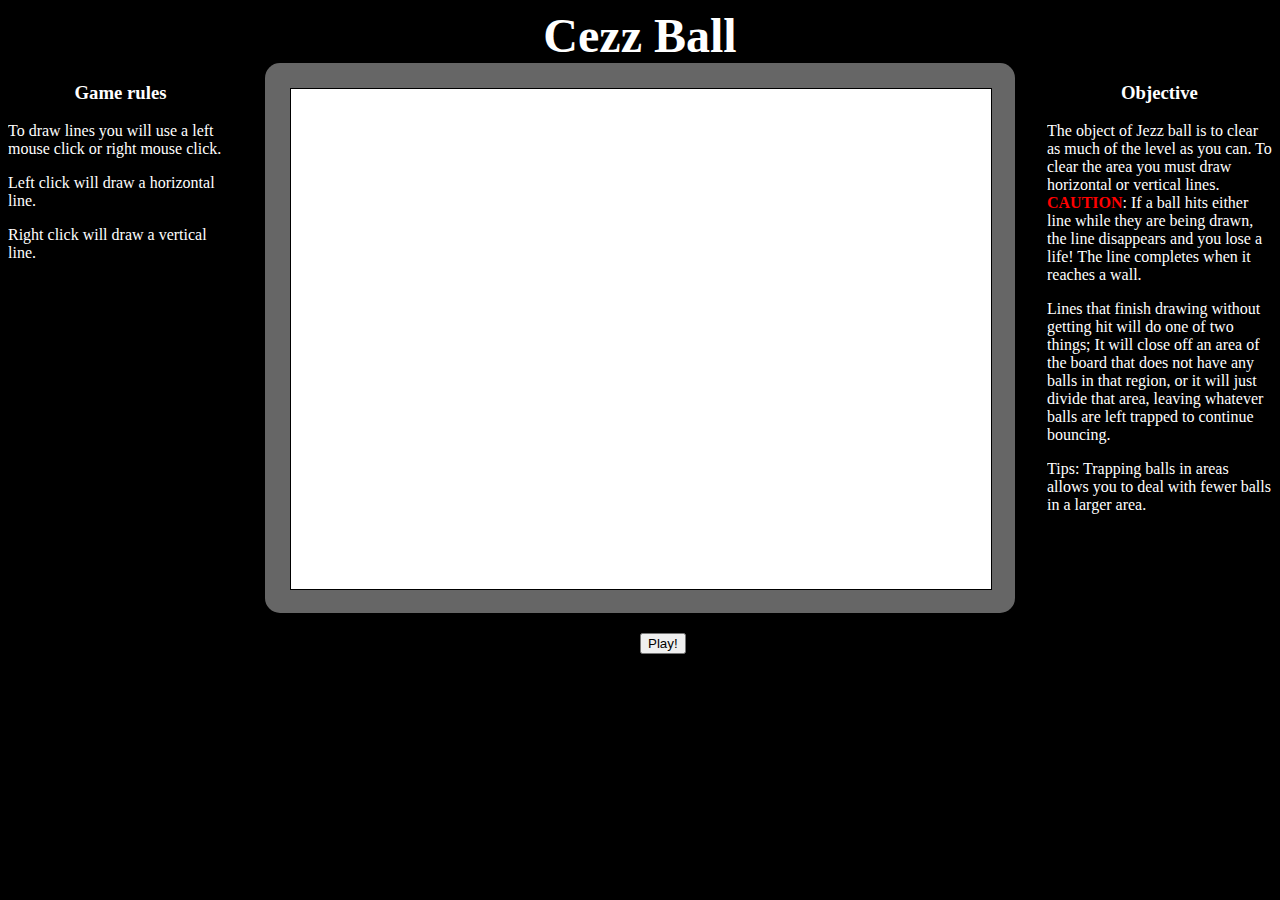
==== index.html @ ef188ffa "Floating text!! Rules on the left and objective on the right." ====
<!DOCTYPE html>
<html>
<head lang="en">
	<meta charset="UTF-8">
	<link rel="stylesheet" type="text/css" href="index.css" />
	<title>CezzBall</title>
</head>
<body>
	<h2><span id="Cezz">Cezz</span> <span id="Ball">Ball</span></h2>
	<div id="instructionsRight">
		<h3>Objective</h3>
		<p>The object of Jezz ball is to clear as much of the level as you can. To clear the area you must draw horizontal or vertical lines. <span id="caution">CAUTION</span>: If a ball hits either line while they are being drawn, the line disappears and you lose a life! The line completes when it reaches a wall.</p>
		<p>Lines that finish drawing without getting hit will do one of two things; It will close off an area of the board that does not have any balls in that region, or it will just divide that area, leaving whatever balls are left trapped to continue bouncing.</p>
		<p>Tips: Trapping balls in areas allows you to deal with fewer balls in a larger area. </p>
	</div>
	<div id="instructionsLeft">
		<h3>Game rules</h3>
		<p>To draw lines you will use a left mouse click or right mouse click.</p>
		<p>Left click will draw a horizontal line.</p>
		<p>Right click will draw a vertical line.</p>
	</div>
	<div id="canvas">
		<canvas id="myCanvas" style="border: solid; color: black; border-width: 1px;"></canvas><br>
	</div>
	<div class="centerit"><button type="button" onclick="startGame();">Play!</button></div>
	<script type="text/javascript" src="cezzball.js"></script>
</body>
</html>
---- index.css ----
body {
	background-color: #000;
	/*width: 700px;*/
	/*margin: auto;*/
}

div.centerit {
	width: 0px;
	margin: 20px auto 10px;
}

canvas {
	background-color: #FFF;
	margin: 25px;
	width: 700px;
	height: 500px;
}

h2 {
	font-size: 3em;
	text-align: center;
	color: white;
	margin: auto;
}

span#caution {
	font-weight: bold;
	color: red;
}

div#instructionsLeft {
	float: left;
	overflow: hidden;
	width: 225px;
	color: #FFF;
	margin-right: 5px;
}

div#instructionsRight {
	float: right;
	overflow: hidden;
	width: 225px;
	color: #FFF;
	margin-left: 5px;
}

h3 {
	text-align: center;
}

div#canvas {
	background-color: #666;
	width: 750px;
	height: 550px;
	margin-left: auto;
	margin-right: auto;
	border-radius: 15px;
	overflow: scroll;
}

span#Cezz {
	animation-name: swapcolors;
	animation-duration: 1s;
	animation-timing-function: linear;
	animation-direction: alternate;
	animation-iteration-count: infinite;
	animation-play-state: running;

	/* Safari and Chrome*/
	-webkit-animation-name: swapcolors;
	-webkit-animation-duration: 2s;
	-webkit-animation-timing-function: linear;
	-webkit-animation-direction: alternate;
	-webkit-animation-iteration-count: infinite;
	-webkit-animation-play-state: running;
}

span#Ball {
	animation-name: swapcolors;
	animation-duration: 1s;
	animation-timing-function: linear;
	animation-direction: alternate;
	animation-iteration-count: infinite;
	animation-play-state: running;

	/* Safari and Chrome*/
	-webkit-animation-name: swapcolors;
	-webkit-animation-duration: 2s;
	-webkit-animation-timing-function: linear;
	-webkit-animation-direction: alternate-reverse;
	-webkit-animation-iteration-count: infinite;
	-webkit-animation-play-state: running;
}

@keyframes swapcolors {
	0%		{color: red;}
	100%	{color: white;}
}

@-webkit-keyframes swapcolors {
	0%		{color: red;}
	100%	{color: white;}
}
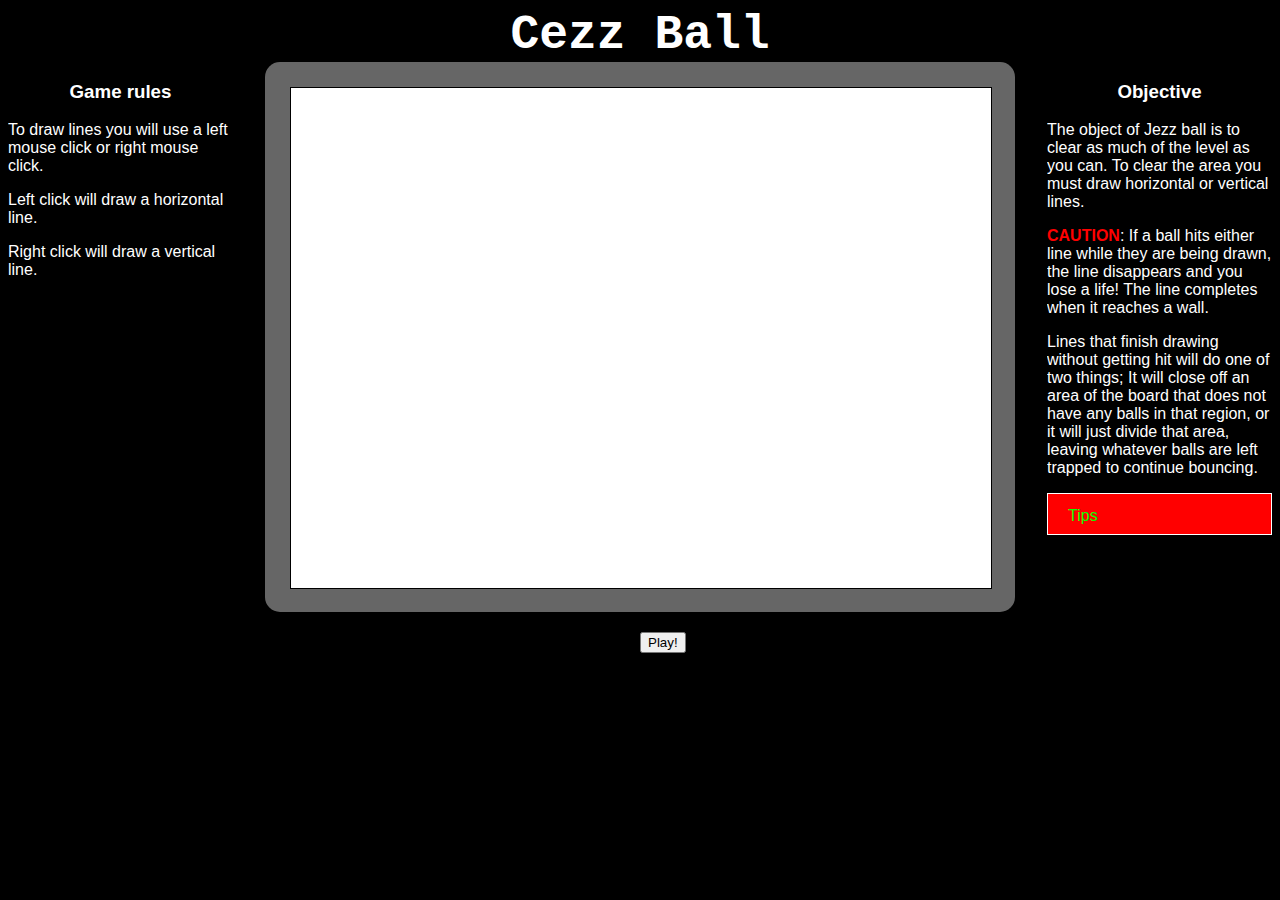
==== commit 48dde46c: "WORKING ACCORDIAN" ====
--- a/index.html
+++ b/index.html
@@ -9,9 +9,16 @@
 	<h2><span id="Cezz">Cezz</span> <span id="Ball">Ball</span></h2>
 	<div id="instructionsRight">
 		<h3>Objective</h3>
-		<p>The object of Jezz ball is to clear as much of the level as you can. To clear the area you must draw horizontal or vertical lines. <span id="caution">CAUTION</span>: If a ball hits either line while they are being drawn, the line disappears and you lose a life! The line completes when it reaches a wall.</p>
+		<p>The object of Jezz ball is to clear as much of the level as you can. To clear the area you must draw horizontal or vertical lines.</p> 
+		<p><span id="caution">CAUTION</span>: If a ball hits either line while they are being drawn, the line disappears and you lose a life! The line completes when it reaches a wall.</p>
 		<p>Lines that finish drawing without getting hit will do one of two things; It will close off an area of the board that does not have any balls in that region, or it will just divide that area, leaving whatever balls are left trapped to continue bouncing.</p>
-		<p>Tips: Trapping balls in areas allows you to deal with fewer balls in a larger area. </p>
+		<section class="accordianVertical">
+			<input id="accordian" name="accordian" type="checkbox" />
+			<label for="accordian">Tips</label>
+			<div class="accordianDrop">
+				<p>Trapping balls in areas allows you to deal with fewer balls in a larger area. </p>
+			</div>
+		</section>
 	</div>
 	<div id="instructionsLeft">
 		<h3>Game rules</h3>
@@ -20,7 +27,7 @@
 		<p>Right click will draw a vertical line.</p>
 	</div>
 	<div id="canvas">
-		<canvas id="myCanvas" style="border: solid; color: black; border-width: 1px;"></canvas><br>
+		<canvas id="myCanvas" style="border: solid; color: black; border-width: 1px;" oncontextmenu="return false;"></canvas><br>
 	</div>
 	<div class="centerit"><button type="button" onclick="startGame();">Play!</button></div>
 	<script type="text/javascript" src="cezzball.js"></script>
--- a/index.css
+++ b/index.css
@@ -1,7 +1,5 @@
 body {
 	background-color: #000;
-	/*width: 700px;*/
-	/*margin: auto;*/
 }
 
 div.centerit {
@@ -21,6 +19,7 @@
 	text-align: center;
 	color: white;
 	margin: auto;
+	font-family: Courier, monospace, serif;
 }
 
 span#caution {
@@ -44,6 +43,14 @@
 	margin-left: 5px;
 }
 
+p, h3, h4, label {
+	font-family: Helvetica, sans-serif;
+}
+
+h4 {
+	color: #09FF00;
+}
+
 h3 {
 	text-align: center;
 }
@@ -55,7 +62,73 @@
 	margin-left: auto;
 	margin-right: auto;
 	border-radius: 15px;
-	overflow: scroll;
+}
+
+section.accordianVertical {
+	width: 225px;
+	margin: 10px auto;
+
+}
+
+section.accordianVertical label {
+	padding: 5px 20px;
+	position: relative;
+	display: block;
+	height: 30px;
+	cursor: pointer;
+	color: #09FF00;
+	line-height: 33px;
+	background: red;
+	border: 1px solid white;
+}
+
+section.accordianVertical label:hover {
+	background: white;
+}
+
+section.accordianVertical input + label {
+	-webkit-transition:all 0.3s ease-in-out;
+	-moz-transition:all 0.3s ease-in-out;
+	-o-transition:all 0.3s ease-in-out;
+	-ms-transition:all 0.3s ease-in-out;
+	transition:all 0.3s ease-in-out;
+}
+
+section.accordianVertical input:checked + label,
+section.accordianVertical input:checked + label:hover {
+	background: blue;
+	color: red;
+}
+
+section.accordianVertical input  {
+	display: none;
+}
+
+section.accordianVertical div.accordianDrop {
+	background: white;
+	overflow: hidden;
+	height: 0px;
+	-webkit-transition:all 0.3s ease-in-out;
+	-moz-transition:all 0.3s ease-in-out;
+	-o-transition:all 0.3s ease-in-out;
+	-ms-transition:all 0.3s ease-in-out;
+	transition:all 0.3s ease-in-out;
+}
+
+section.accordianVertical div.accordianDrop p {
+	color: green;
+	line-height: 23px;
+	font-size: 14px;
+	padding: 10px; 
+}
+
+section.accordianVertical input:checked ~ div.accordianDrop {
+	height: 150px;
+	-webkit-transition:all 0.5s ease-in-out;
+	-moz-transition:all 0.5s ease-in-out;
+	-o-transition:all 0.5s ease-in-out;
+	-ms-transition:all 0.5s ease-in-out;
+	transition:all 0.5s ease-in-out;	
 }
 
 span#Cezz {
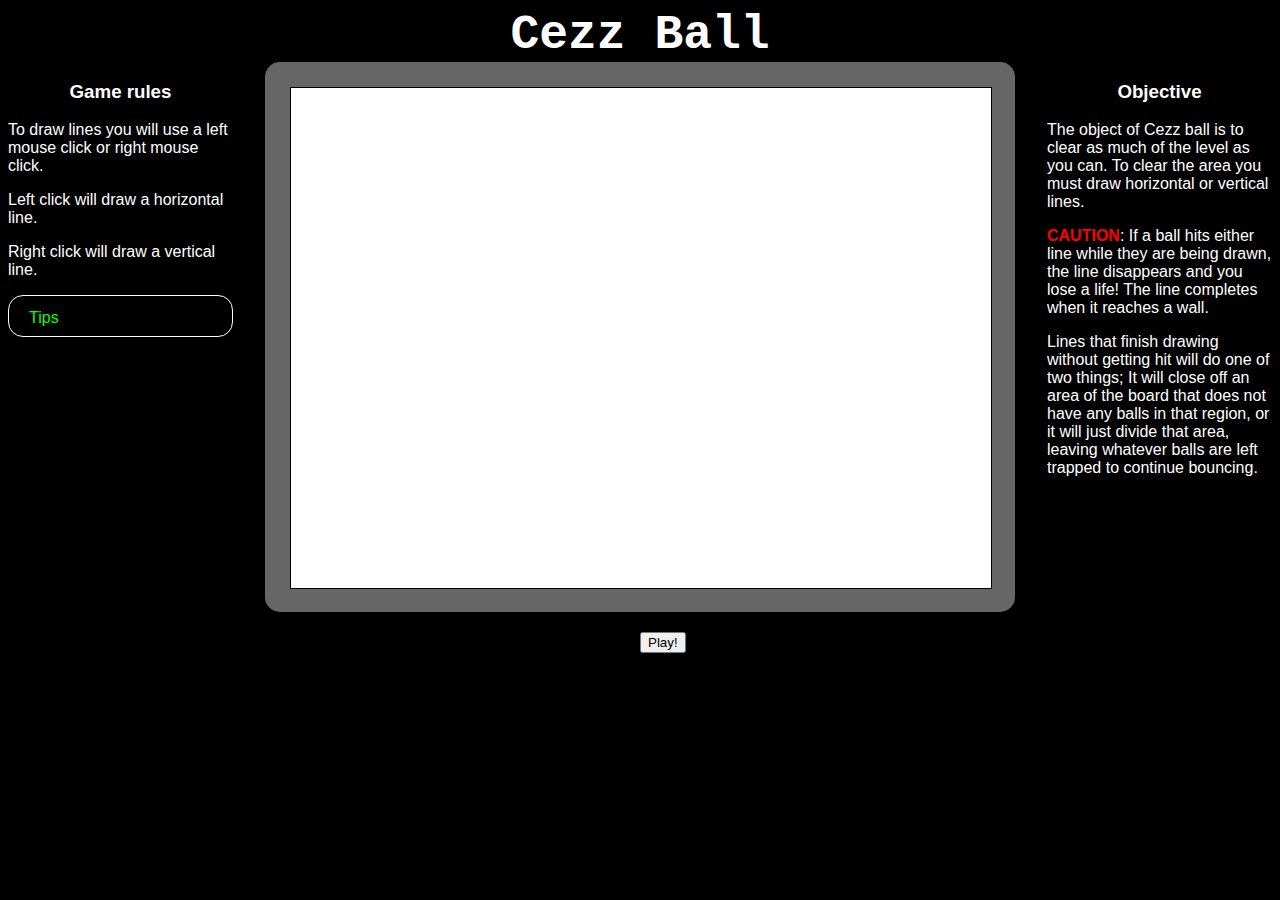
==== commit 928d3c0d: "Whole bunch of skeleton functions, kinda laying out how to do these things." ====
--- a/index.html
+++ b/index.html
@@ -9,9 +9,15 @@
 	<h2><span id="Cezz">Cezz</span> <span id="Ball">Ball</span></h2>
 	<div id="instructionsRight">
 		<h3>Objective</h3>
-		<p>The object of Jezz ball is to clear as much of the level as you can. To clear the area you must draw horizontal or vertical lines.</p> 
+		<p>The object of Cezz ball is to clear as much of the level as you can. To clear the area you must draw horizontal or vertical lines.</p> 
 		<p><span id="caution">CAUTION</span>: If a ball hits either line while they are being drawn, the line disappears and you lose a life! The line completes when it reaches a wall.</p>
 		<p>Lines that finish drawing without getting hit will do one of two things; It will close off an area of the board that does not have any balls in that region, or it will just divide that area, leaving whatever balls are left trapped to continue bouncing.</p>
+	</div>
+	<div id="instructionsLeft">
+		<h3>Game rules</h3>
+		<p>To draw lines you will use a left mouse click or right mouse click.</p>
+		<p>Left click will draw a horizontal line.</p>
+		<p>Right click will draw a vertical line.</p>
 		<section class="accordianVertical">
 			<input id="accordian" name="accordian" type="checkbox" />
 			<label for="accordian">Tips</label>
@@ -20,12 +26,6 @@
 			</div>
 		</section>
 	</div>
-	<div id="instructionsLeft">
-		<h3>Game rules</h3>
-		<p>To draw lines you will use a left mouse click or right mouse click.</p>
-		<p>Left click will draw a horizontal line.</p>
-		<p>Right click will draw a vertical line.</p>
-	</div>
 	<div id="canvas">
 		<canvas id="myCanvas" style="border: solid; color: black; border-width: 1px;" oncontextmenu="return false;"></canvas><br>
 	</div>
--- a/index.css
+++ b/index.css
@@ -78,12 +78,12 @@
 	cursor: pointer;
 	color: #09FF00;
 	line-height: 33px;
-	background: red;
 	border: 1px solid white;
+	border-radius: 15px;
 }
 
 section.accordianVertical label:hover {
-	background: white;
+	background: #666;
 }
 
 section.accordianVertical input + label {
@@ -96,8 +96,8 @@
 
 section.accordianVertical input:checked + label,
 section.accordianVertical input:checked + label:hover {
-	background: blue;
-	color: red;
+	background: #999;
+	color: #09FF00;
 }
 
 section.accordianVertical input  {
@@ -105,7 +105,9 @@
 }
 
 section.accordianVertical div.accordianDrop {
-	background: white;
+	background: #999;
+	width: 195px;
+	margin-left: 15px;
 	overflow: hidden;
 	height: 0px;
 	-webkit-transition:all 0.3s ease-in-out;
@@ -116,8 +118,7 @@
 }
 
 section.accordianVertical div.accordianDrop p {
-	color: green;
-	line-height: 23px;
+	color: #09FF00;
 	font-size: 14px;
 	padding: 10px; 
 }
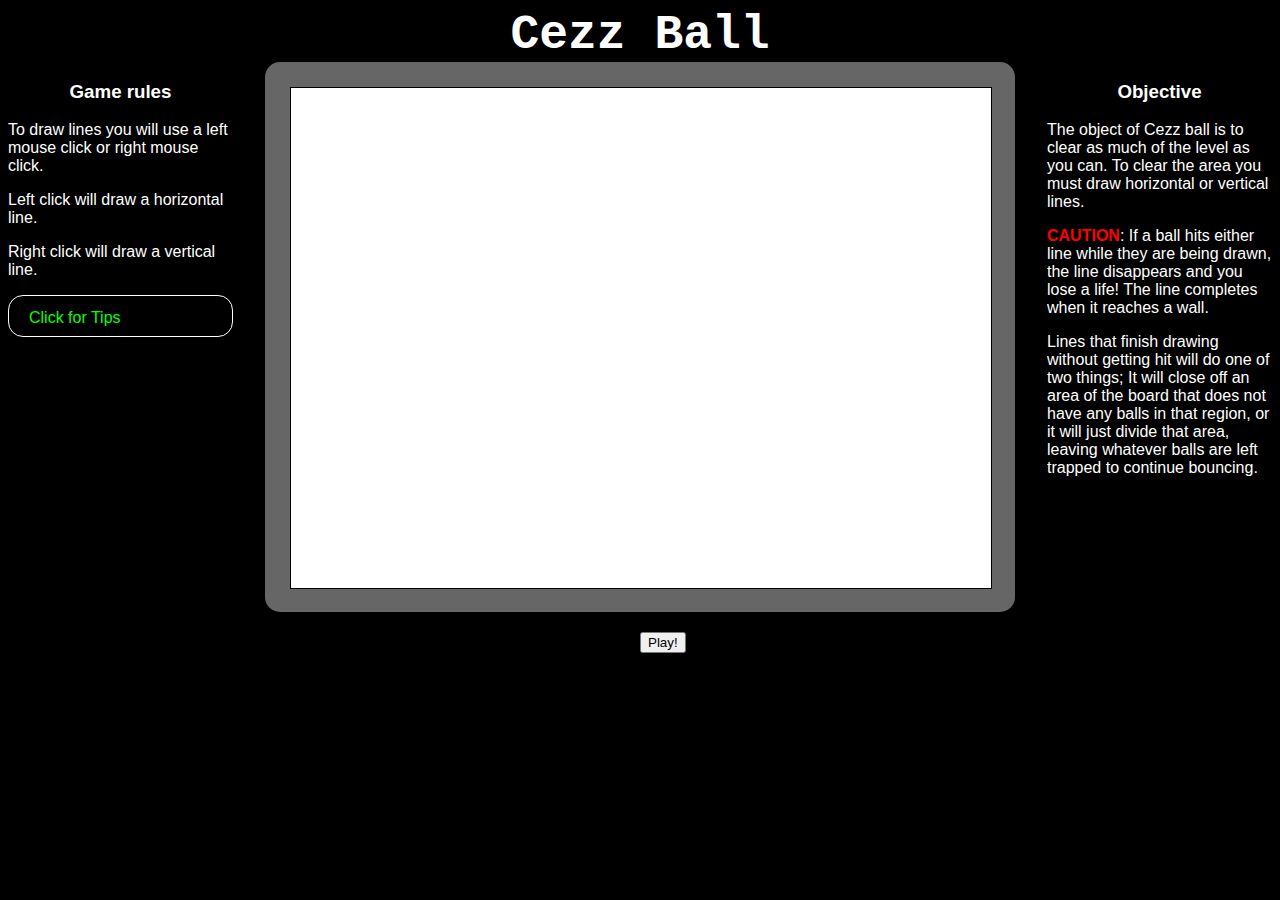
==== commit 51df4c74: "Click for tips!" ====
--- a/index.html
+++ b/index.html
@@ -20,7 +20,7 @@
 		<p>Right click will draw a vertical line.</p>
 		<section class="accordianVertical">
 			<input id="accordian" name="accordian" type="checkbox" />
-			<label for="accordian">Tips</label>
+			<label for="accordian">Click for Tips</label>
 			<div class="accordianDrop">
 				<p>Trapping balls in areas allows you to deal with fewer balls in a larger area. </p>
 			</div>
--- a/index.css
+++ b/index.css
@@ -124,7 +124,7 @@
 }
 
 section.accordianVertical input:checked ~ div.accordianDrop {
-	height: 150px;
+	height: 85px;
 	-webkit-transition:all 0.5s ease-in-out;
 	-moz-transition:all 0.5s ease-in-out;
 	-o-transition:all 0.5s ease-in-out;
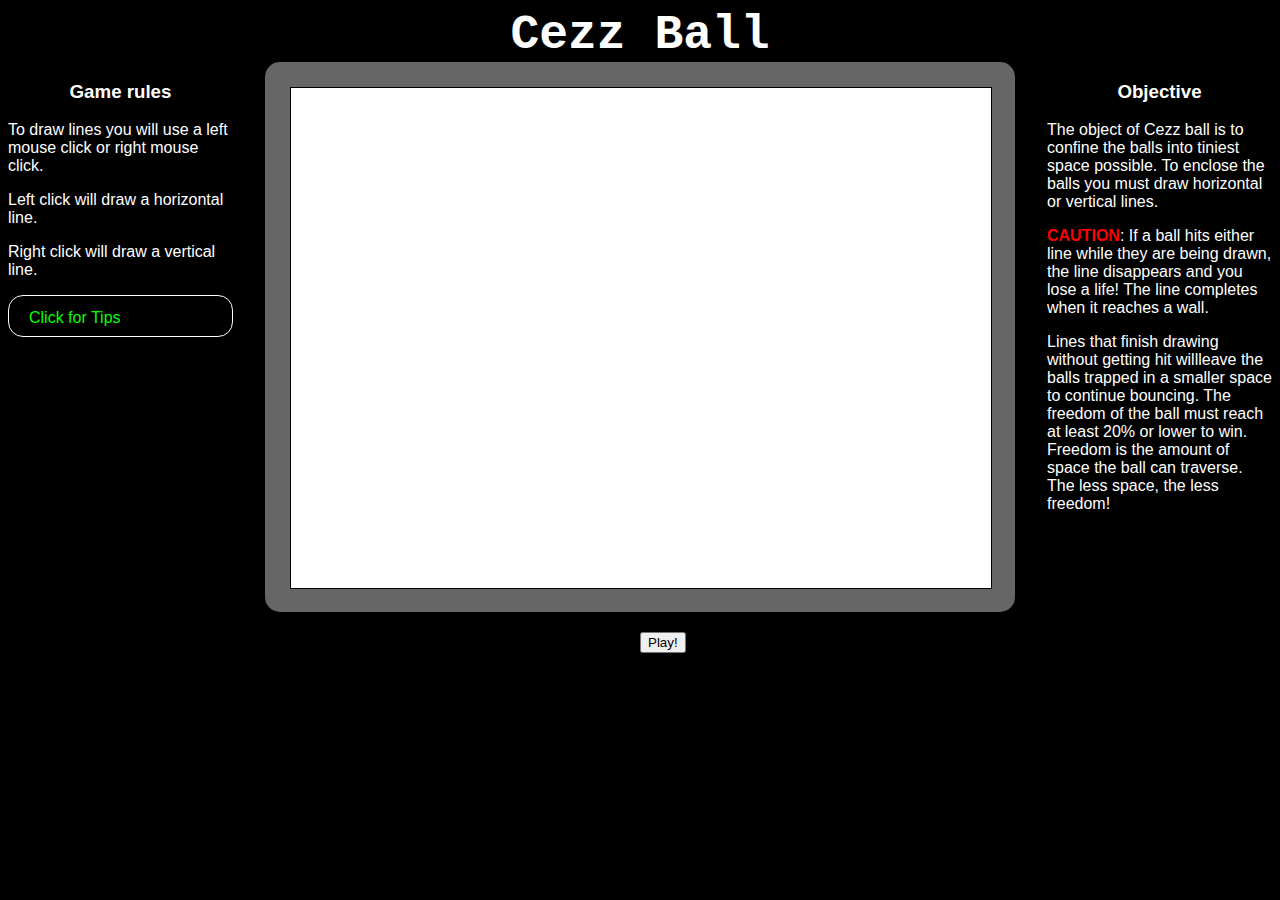
==== commit 15e9dea7: "Play button is disabled after pressing play, updated objectives and tips" ====
--- a/index.html
+++ b/index.html
@@ -8,13 +8,13 @@
 <body>
 	<h2><span id="Cezz">Cezz</span> <span id="Ball">Ball</span></h2>
 	<div id="instructionsRight">
-		<h3>Objective</h3>
-		<p>The object of Cezz ball is to clear as much of the level as you can. To clear the area you must draw horizontal or vertical lines.</p> 
+		<h3 id="counterClock">Objective</h3>
+		<p>The object of Cezz ball is to confine the balls into tiniest space possible. To enclose the balls you must draw horizontal or vertical lines.</p> 
 		<p><span id="caution">CAUTION</span>: If a ball hits either line while they are being drawn, the line disappears and you lose a life! The line completes when it reaches a wall.</p>
-		<p>Lines that finish drawing without getting hit will do one of two things; It will close off an area of the board that does not have any balls in that region, or it will just divide that area, leaving whatever balls are left trapped to continue bouncing.</p>
+		<p>Lines that finish drawing without getting hit willleave the balls trapped in a smaller space to continue bouncing. The freedom of the ball must reach at least 20% or lower to win. Freedom is the amount of space the ball can traverse. The less space, the less freedom!</p>
 	</div>
 	<div id="instructionsLeft">
-		<h3>Game rules</h3>
+		<h3 id="clock">Game rules</h3>
 		<p>To draw lines you will use a left mouse click or right mouse click.</p>
 		<p>Left click will draw a horizontal line.</p>
 		<p>Right click will draw a vertical line.</p>
@@ -22,14 +22,14 @@
 			<input id="accordian" name="accordian" type="checkbox" />
 			<label for="accordian">Click for Tips</label>
 			<div class="accordianDrop">
-				<p>Trapping balls in areas allows you to deal with fewer balls in a larger area. </p>
+				<p>Trapping one or two balls in a smaller area allows you to deal with fewer balls in a larger area. </p>
 			</div>
 		</section>
 	</div>
 	<div id="canvas">
 		<canvas id="myCanvas" style="border: solid; color: black; border-width: 1px;" oncontextmenu="return false;"></canvas><br>
 	</div>
-	<div class="centerit"><button type="button" onclick="startGame();">Play!</button></div>
+	<div class="centerit"><button id="startButton" type="button" onclick="startGame();">Play!</button></div>
 	<script type="text/javascript" src="cezzball.js"></script>
 </body>
 </html>
--- a/index.css
+++ b/index.css
@@ -47,12 +47,78 @@
 	font-family: Helvetica, sans-serif;
 }
 
-h4 {
-	color: #09FF00;
-}
-
 h3 {
 	text-align: center;
+}
+
+h4 {
+	color: #09FF00;
+}
+
+h3#counterClock {
+	animation-name: counterClockwiseShadow;
+	animation-duration: 3s;
+	animation-timing-function: linear;
+	/*animation-direction: alternate;*/
+	animation-iteration-count: infinite;
+	animation-play-state: running;
+
+	/* Safari and Chrome*/
+	-webkit-animation-name: counterClockwiseShadow;
+	-webkit-animation-duration: 3s;
+	-webkit-animation-timing-function: linear;
+	/*-webkit-animation-direction: alternate;*/
+	-webkit-animation-iteration-count: infinite;
+	-webkit-animation-play-state: running;
+}
+
+h3#clock {
+	animation-name: clockwiseShadow;
+	animation-duration: 3s;
+	animation-timing-function: linear;
+	/*animation-direction: alternate;*/
+	animation-iteration-count: infinite;
+	animation-play-state: running;
+
+	/* Safari and Chrome*/
+	-webkit-animation-name: clockwiseShadow;
+	-webkit-animation-duration: 3s;
+	-webkit-animation-timing-function: linear;
+	/*-webkit-animation-direction: alternate;*/
+	-webkit-animation-iteration-count: infinite;
+	-webkit-animation-play-state: running;
+}
+
+@keyframes clockwiseShadow {
+	0%		{text-shadow: 5px 5px red;}
+	25%		{text-shadow: -5px 5px red;}
+	50%		{text-shadow: -5px -5px red;}
+	75%		{text-shadow: 5px -5px red;}
+	100%	{text-shadow: 5px 5px red;}
+}
+
+@-webkit-keyframes clockwiseShadow {
+	0%		{text-shadow: 5px 5px red;}
+	25%		{text-shadow: -5px 5px red;}
+	50%		{text-shadow: -5px -5px red;}
+	75%		{text-shadow: 5px -5px red;}
+	100%	{text-shadow: 5px 5px red;}
+}
+
+@keyframes counterClockwiseShadow {
+	0%		{text-shadow: -5px 5px red;}
+	25%		{text-shadow: 5px 5px red;}
+	50%		{text-shadow: 5px -5px red;}
+	75%		{text-shadow: -5px -5px red;}
+	100%	{text-shadow: -5px 5px red;}
+}
+
+@-webkit-keyframes counterClockwiseShadow {
+	0%		{text-shadow: -5px 5px red;}
+	25%		{text-shadow: 5px 5px red;}
+	50%		{text-shadow: 5px -5px red;}
+	75%		{text-shadow: -5px -5px red;}
+	100%	{text-shadow: -5px 5px red;}
 }
 
 div#canvas {
@@ -124,7 +190,7 @@
 }
 
 section.accordianVertical input:checked ~ div.accordianDrop {
-	height: 85px;
+	height: 100px;
 	-webkit-transition:all 0.5s ease-in-out;
 	-moz-transition:all 0.5s ease-in-out;
 	-o-transition:all 0.5s ease-in-out;
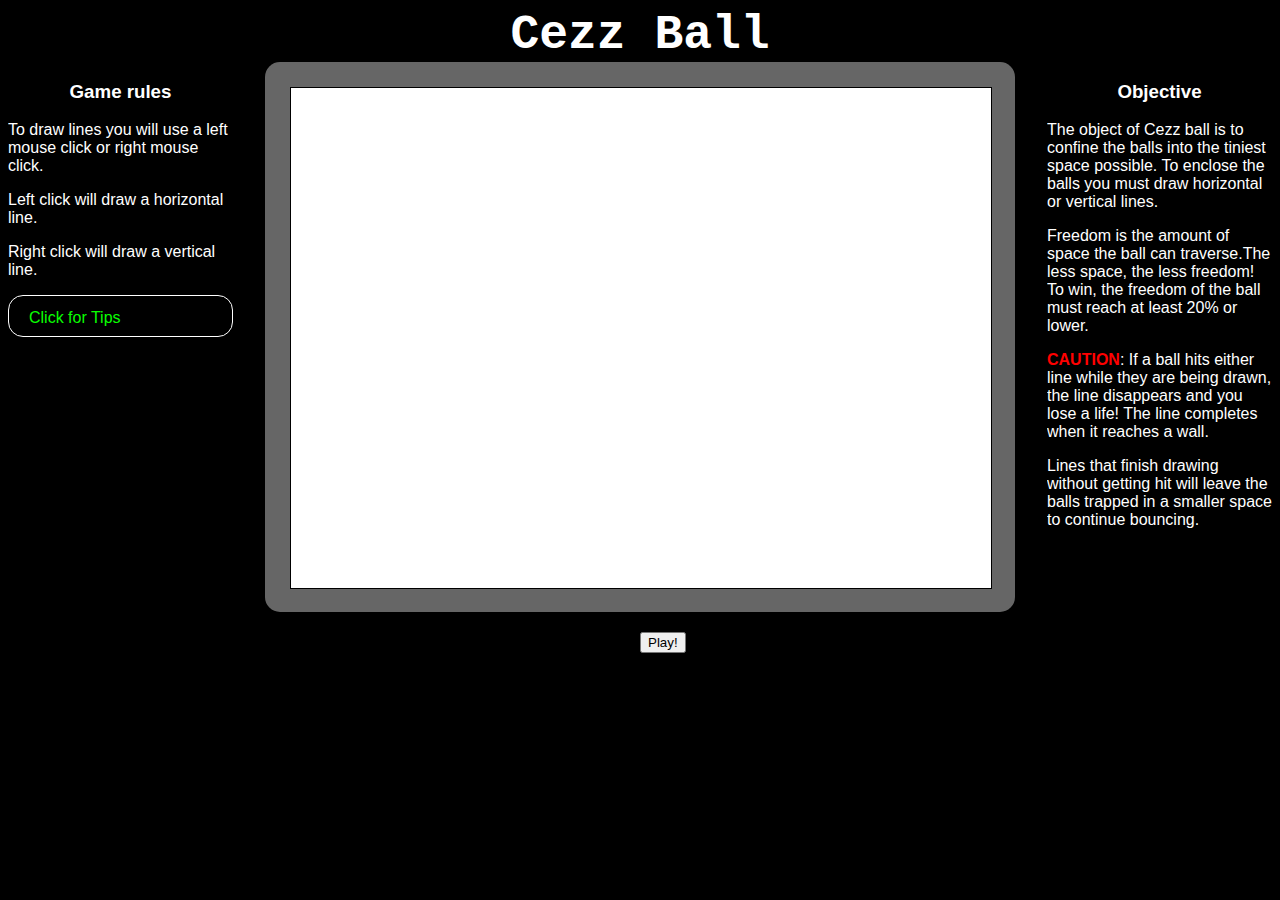
==== commit 8882a892: "Developed for chrome" ====
--- a/index.html
+++ b/index.html
@@ -9,9 +9,11 @@
 	<h2><span id="Cezz">Cezz</span> <span id="Ball">Ball</span></h2>
 	<div id="instructionsRight">
 		<h3 id="counterClock">Objective</h3>
-		<p>The object of Cezz ball is to confine the balls into tiniest space possible. To enclose the balls you must draw horizontal or vertical lines.</p> 
+		<p>The object of Cezz ball is to confine the balls into the tiniest space possible. To enclose the balls you must draw horizontal or vertical lines.</p> 
+		<p>Freedom is the amount of space the ball can traverse.The less space, the less freedom! To win, the freedom of the ball must reach at least 20% or lower.</p>
 		<p><span id="caution">CAUTION</span>: If a ball hits either line while they are being drawn, the line disappears and you lose a life! The line completes when it reaches a wall.</p>
-		<p>Lines that finish drawing without getting hit willleave the balls trapped in a smaller space to continue bouncing. The freedom of the ball must reach at least 20% or lower to win. Freedom is the amount of space the ball can traverse. The less space, the less freedom!</p>
+		<p>Lines that finish drawing without getting hit will leave the balls trapped in a smaller space to continue bouncing.</p> 
+
 	</div>
 	<div id="instructionsLeft">
 		<h3 id="clock">Game rules</h3>
